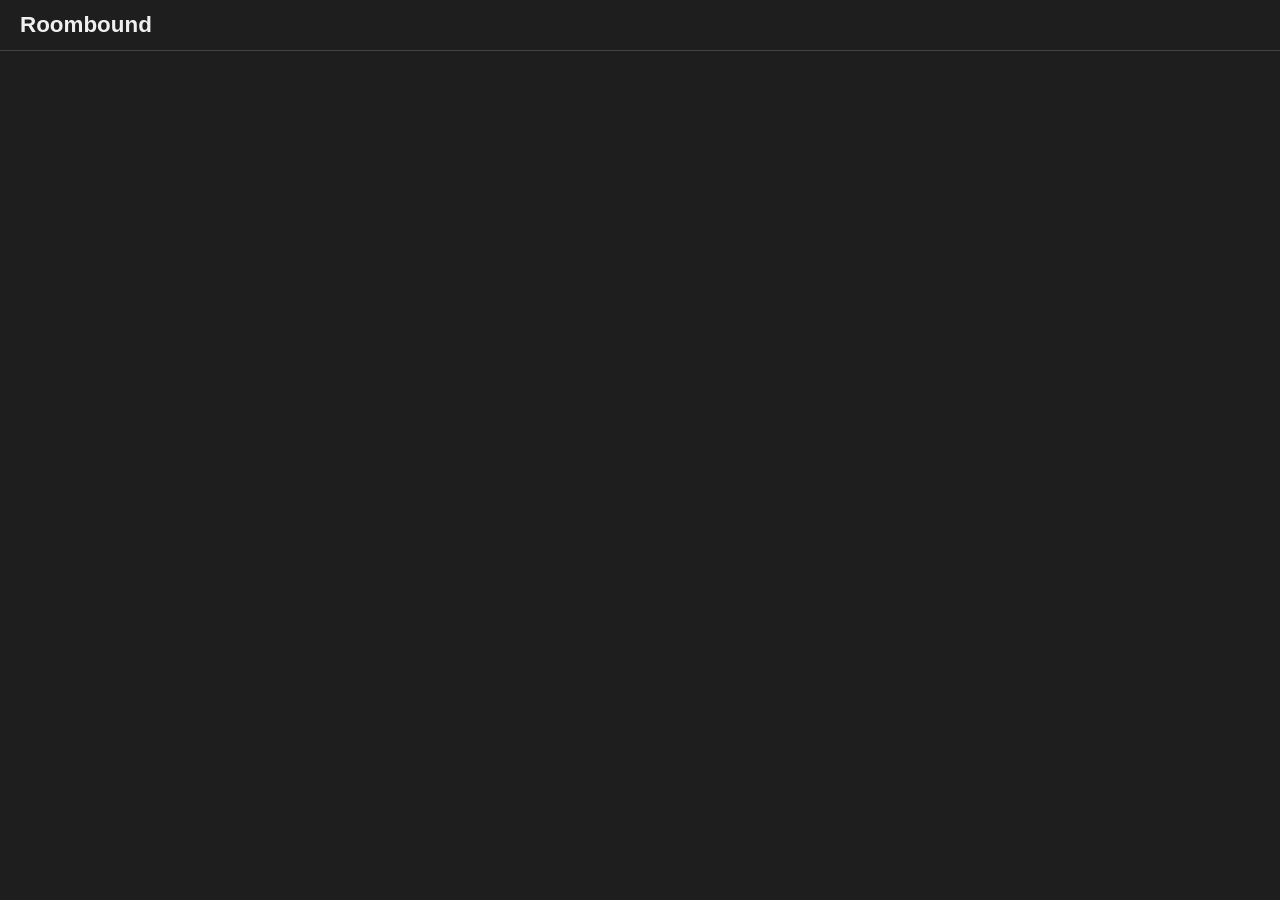
==== index.html @ f5f4c83a "very basic core setup" ====
<!DOCTYPE html>
<html lang="en">
<head>
    <meta charset="UTF-8">
    <meta name="viewport" content="width=device-width, initial-scale=1.0">

    <title>Roombound</title>
    <link rel="icon" type="image/x-icon" href="icons/favicon.ico">
    <link rel="icon" type="image/png" sizes="32x32" href="icons/favicon-32x32.png">
    <link rel="icon" type="image/png" sizes="16x16" href="icons/favicon-16x16.png">
    <link rel="apple-touch-icon" sizes="180x180" href="icons/apple-touch-icon.png">
    <link rel="manifest" href="icons/site.webmanifest">

    <link rel="stylesheet" href="style.css">
</head>

<body>
    <main id="app">
        <header id="app-header">
            <h1>Roombound</h1>
        </header>

        <section id="map" aria-label="Roombound map">
            <!-- The map visualization will be rendered here. -->
        </section>
    </main>

    <script type="module" src="js/main.js"></script>
</body>
</html>
---- style.css ----
* {
    box-sizing: border-box;
}

html,
body {
    margin: 0;
    width: 100%;
    height: 100%;
}

body {
    font-family: Arial, sans-serif;
    background: #1e1e1e;
    color: #f0f0f0;
}

#app {
    width: 100%;
    height: 100%;
    display: flex;
    flex-direction: column;
}

#app-header {
    flex: 0 0 auto;
    padding: 12px 20px;
    border-bottom: 1px solid #444;
}

#app-header h1 {
    margin: 0;
    font-size: 1.4rem;
}

#map {
    position: relative;
    flex: 1 1 auto;
    overflow: hidden;
}
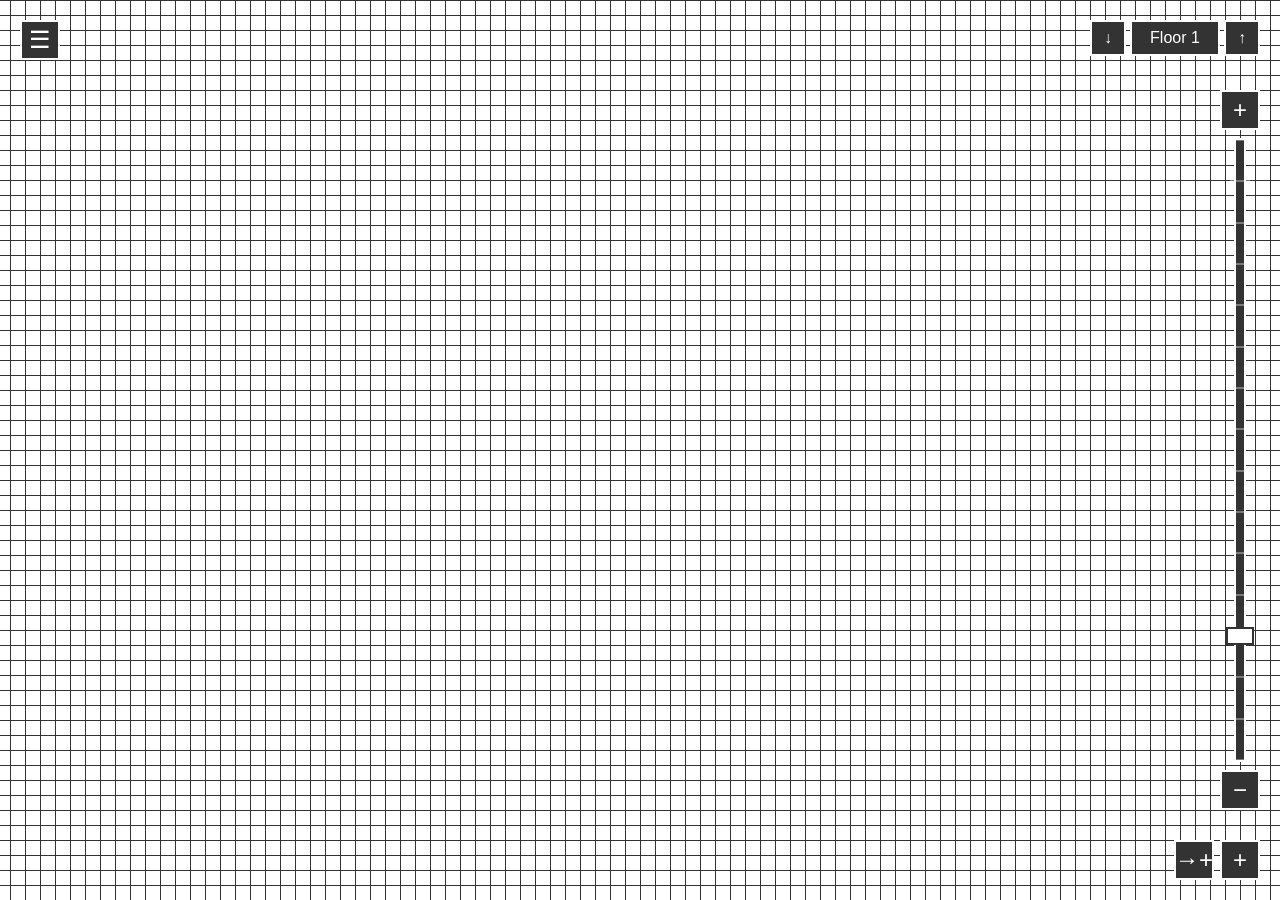
==== commit 8f0583bf: "refactoring moved *most* of the variable declarations to the start of their scope." ====
--- a/index.html
+++ b/index.html
@@ -16,9 +16,6 @@
 
 <body>
     <main id="app">
-        <header id="app-header">
-            <h1>Roombound</h1>
-        </header>
 
         <section id="map" aria-label="Roombound map">
             <!-- The map visualization will be rendered here. -->
--- a/style.css
+++ b/style.css
@@ -1,6 +1,11 @@
 * {
     box-sizing: border-box;
 }
+
+
+/* ============================================================
+   GLOBAL
+   ============================================================ */
 
 html,
 body {
@@ -11,30 +16,799 @@
 
 body {
     font-family: Arial, sans-serif;
-    background: #1e1e1e;
+    background: #ffffff;
     color: #f0f0f0;
 }
 
+
+/* ============================================================
+   APPLICATION LAYOUT
+   ============================================================ */
+
 #app {
     width: 100%;
     height: 100%;
+
     display: flex;
     flex-direction: column;
 }
 
 #app-header {
     flex: 0 0 auto;
+
     padding: 12px 20px;
+
     border-bottom: 1px solid #444;
 }
 
 #app-header h1 {
     margin: 0;
+
     font-size: 1.4rem;
 }
+
+
+/* ============================================================
+   MAP
+   ============================================================ */
 
 #map {
     position: relative;
+
     flex: 1 1 auto;
+
+    overflow: auto;
+}
+
+.map-world {
+    position: relative;
+
+    background-image:
+        linear-gradient(#333333 1px, transparent 1px),
+        linear-gradient(90deg, #333333 1px, transparent 1px);
+
+    background-size:
+        var(--grid-size)
+        var(--grid-size);
+
+    background-position: 0 0;
+}
+
+
+/* --- Rooms --- */
+
+.room {
+    position: absolute;
+
+    display: flex;
+    align-items: center;
+    justify-content: center;
+
+    border: 2px solid #ffffff;
+    background: #333333;
+
+    color: #ffffff;
+    text-align: center;
+    font-size: 16px;
+
     overflow: hidden;
+    z-index: 1;
+}
+
+
+/* --- Connections --- */
+
+.connections {
+    position: absolute;
+
+    top: 0;
+    left: 0;
+
+    width: 100%;
+    height: 100%;
+
+    pointer-events: none;
+    z-index: 0;
+}
+
+.connection {
+    stroke: black;
+    stroke-width: 3;
+}
+
+.connection-selected-endpoint {
+    fill: none;
+    stroke: black;
+    stroke-width: 2;
+    pointer-events: none;
+}
+
+/* --- Room Tooltip --- */
+
+.room-tooltip {
+    display: none;
+    position: fixed;
+
+    white-space: pre-line;
+    pointer-events: none;
+
+    color: black;
+    background: white;
+    border: 1px solid black;
+    padding: 4px 6px;
+
+    z-index: 1000;
+}
+
+
+/* ============================================================
+   ROOM EDITOR
+   ============================================================ */
+
+.room-editor {
+    position: fixed;
+
+    top: 20px;
+    right: 20px;
+
+    width: 300px;
+    min-width: 200px;
+    min-height: 300px;
+
+    padding: 10px;
+
+    resize: both;
+    overflow: auto;
+
+    display: flex;
+    flex-direction: column;
+
+    z-index: 1001;
+
+    color: black;
+    background: white;
+    border: 1px solid black;
+}
+
+.room-editor-delete {
+    padding: 4px 10px;
+    cursor: pointer;
+    color: #b00000;
+}
+
+/* --- Header --- */
+
+.room-editor-header {
+    cursor: move;
+    user-select: none;
+
+    color: rgb(0, 0, 0);
+    background: rgb(38, 51, 230);
+    border: 1px solid black;
+
+    display: flex;
+    align-items: center;
+    justify-content: space-between;
+}
+
+.room-editor-close {
+    padding: 0 4px;
+
+    border: none;
+    background: transparent;
+
+    color: #ff0000;
+    font-size: 20px;
+    font-weight: bold;
+
+    cursor: pointer;
+}
+
+
+/* --- Content --- */
+
+.room-editor-content {
+    display: flex;
+    flex-direction: column;
+    gap: 6px;
+
+    padding-top: 6px;
+
+    flex: 1;
+    min-height: 0;
+}
+
+.room-editor-field {
+    display: grid;
+    grid-template-columns: 60px 1fr;
+    align-items: center;
+}
+
+.room-editor-notes {
+    display: flex;
+    flex-direction: column;
+    align-items: center;
+    gap: 4px;
+
+    flex: 1;
+    min-height: 0;
+}
+
+.room-editor-notes textarea {
+    width: 100%;
+    flex: 1;
+    min-height: 0;
+
+    resize: none;
+}
+
+
+/* --- Buttons --- */
+
+.room-editor-buttons {
+    display: flex;
+    justify-content: center;
+    gap: 6px;
+    margin-top: 6px;
+}
+
+.room-editor-save,
+.room-editor-cancel {
+    padding: 4px 10px;
+
+    cursor: pointer;
+}
+
+
+/* ============================================================
+   CONNECTION EDITOR
+   ============================================================ */
+
+.connection-editor {
+    position: fixed;
+
+    top: 20px;
+    right: 340px;
+
+    width: 300px;
+    min-width: 200px;
+    min-height: 300px;
+
+    padding: 10px;
+
+    resize: both;
+    overflow: auto;
+
+    display: flex;
+    flex-direction: column;
+
+    z-index: 1001;
+
+    color: black;
+    background: white;
+    border: 1px solid black;
+}
+
+.connection-editor-endpoint-options {
+    display: flex;
+    flex-direction: column;
+
+    width: 100%;
+}
+
+.connection-endpoint-range {
+    fill: none;
+    stroke: #888;
+    stroke-width: 3px;
+    pointer-events: none;
+}
+
+.connection-editor-room-select {
+    width: 100%;
+
+    padding: 4px 8px;
+}
+
+.connection-editor-side-options {
+    display: grid;
+    grid-template-columns: auto 1fr;
+    align-items: center;
+    gap: 6px;
+
+    width: 100%;
+
+    padding-top: 4px;
+}
+
+.connection-editor-side-select {
+    width: 100%;
+
+    padding: 4px 8px;
+}
+
+/* --- Header --- */
+
+.connection-editor-header {
+    cursor: move;
+    user-select: none;
+
+    color: rgb(0, 0, 0);
+    background: rgb(38, 51, 230);
+    border: 1px solid black;
+
+    display: flex;
+    align-items: center;
+    justify-content: space-between;
+}
+
+.connection-editor-close {
+    padding: 0 4px;
+
+    border: none;
+    background: transparent;
+
+    color: #ff0000;
+    font-size: 20px;
+    font-weight: bold;
+
+    cursor: pointer;
+}
+
+
+/* --- Content --- */
+
+.connection-editor-content {
+    display: flex;
+    flex-direction: column;
+    gap: 6px;
+
+    padding-top: 6px;
+
+    flex: 1;
+    min-height: 0;
+}
+
+.connection-editor-connection {
+    padding: 4px;
+
+    border: 1px solid #999;
+
+    cursor: pointer;
+}
+
+.connection-editor-connection.selected {
+    border: 2px solid black;
+}
+
+.connection-editor-connection-group {
+    border: 1px solid #999;
+
+    overflow: hidden;
+}
+
+.connection-editor-connection-group
+.connection-editor-connection {
+    border: none;
+    border-bottom: 1px solid #999;
+}
+
+.connection-editor-connection-group
+.connection-editor-connection.selected {
+    border: none;
+    border-bottom: 2px solid black;
+}
+
+.connection-editor-options {
+    display: grid;
+    grid-template-columns: 1fr auto 1fr;
+
+    width: 100%;
+}
+
+.connection-editor-direction-options {
+    display: grid;
+    grid-template-columns: repeat(3, 1fr);
+
+    width: 100%;
+}
+
+.connection-editor-direction-options button {
+    padding: 4px 8px;
+
+    cursor: pointer;
+}
+
+.connection-editor-endpoint,
+.connection-editor-direction {
+    padding: 4px 8px;
+
+    cursor: pointer;
+}
+
+.connection-editor-direction {
+    min-width: 40px;
+}
+
+.connection-editor-endpoint.selected {
+    border: 2px solid black;
+}
+
+
+/* ============================================================
+   MAP TOOLS
+   ============================================================ */
+
+
+/* --- Tool Buttons --- */
+
+.map-tools {
+    position: fixed;
+
+    right: 20px;
+    bottom: 20px;
+
+    display: flex;
+    flex-direction: row;
+    gap: 6px;
+
+    z-index: 1000;
+}
+
+.map-tool-button {
+    width: 40px;
+    height: 40px;
+
+    display: flex;
+    align-items: center;
+    justify-content: center;
+
+    padding: 0;
+
+    color: white;
+    background: #333333;
+    border: 2px solid white;
+
+    font-size: 24px;
+    line-height: 1;
+
+    cursor: pointer;
+}
+
+
+/* --- Tooltips --- */
+
+.map-tool-tooltip {
+    position: absolute;
+
+    right: 0;
+    bottom: 48px;
+
+    padding: 4px 8px;
+
+    white-space: nowrap;
+
+    color: black;
+    background: white;
+    border: 1px solid black;
+
+    opacity: 0;
+    visibility: hidden;
+
+    transition:
+        opacity 0.2s ease,
+        visibility 0.2s ease;
+
+    transition-delay: 0.5s;
+
+    pointer-events: none;
+}
+
+.map-tool-button:hover .map-tool-tooltip {
+    opacity: 1;
+    visibility: visible;
+
+    transition-delay: 0.5s;
+}
+
+/* ============================================================
+   HAMBURGER MENU
+   ============================================================ */
+
+.menu-control {
+    position: fixed;
+
+    top: 20px;
+    left: 20px;
+
+    z-index: 1002;
+}
+
+.menu-button {
+    width: 40px;
+    height: 40px;
+
+    display: flex;
+    align-items: center;
+    justify-content: center;
+
+    padding: 0;
+
+    color: white;
+    background: #333333;
+    border: 2px solid white;
+
+    font-size: 24px;
+    line-height: 1;
+
+    cursor: pointer;
+}
+
+.menu-button:hover {
+    background: #555555;
+}
+
+.menu-panel {
+    position: absolute;
+
+    top: 48px;
+    left: 0;
+
+    min-width: 160px;
+
+    background: white;
+    border: 1px solid black;
+
+    display: flex;
+    flex-direction: column;
+}
+
+.menu-item {
+    width: 100%;
+
+    padding: 8px 12px;
+
+    color: black;
+    background: white;
+    border: none;
+    border-bottom: 1px solid #ddd;
+
+    text-align: left;
+    font-size: 14px;
+
+    cursor: pointer;
+}
+
+.menu-item:last-child {
+    border-bottom: none;
+}
+
+.menu-item:hover:not(:disabled) {
+    background: #eee;
+}
+
+.menu-item-disabled {
+    color: #999;
+    background: #f5f5f5;
+    cursor: default;
+}
+
+
+/* ============================================================
+   NEW MAP CONFIRMATION
+   ============================================================ */
+
+.new-map-overlay {
+    position: fixed;
+
+    inset: 0;
+
+    display: flex;
+    align-items: center;
+    justify-content: center;
+
+    background: rgba(0, 0, 0, 0.5);
+
+    z-index: 2000;
+}
+
+.new-map-dialog {
+    width: 360px;
+    max-width: calc(100vw - 40px);
+
+    padding: 20px;
+
+    color: black;
+    background: white;
+    border: 2px solid black;
+}
+
+.new-map-dialog h2 {
+    margin: 0 0 12px;
+    font-size: 1.2rem;
+}
+
+.new-map-dialog p {
+    margin: 0 0 20px;
+}
+
+.new-map-buttons {
+    display: flex;
+    justify-content: flex-start;
+    gap: 6px;
+}
+
+.new-map-buttons button {
+    padding: 6px 10px;
+
+    cursor: pointer;
+}
+
+.new-map-save {
+    font-weight: bold;
+}
+
+.new-map-discard {
+    color: #b00000;
+}
+
+/* ============================================================
+ZOOM CONTROL
+============================================================ */
+
+.zoom-control {
+    position: fixed;
+    top: 10%;
+    right: 20px;
+    width: 40px;
+    height: 80%;
+    display: flex;
+    flex-direction: column;
+    align-items: center;
+    justify-content: space-between;
+    z-index: 1000;
+}
+
+.zoom-button {
+    width: 40px;
+    height: 40px;
+    display: flex;
+    align-items: center;
+    justify-content: center;
+    padding: 0;
+    color: white;
+    background: #333333;
+    border: 2px solid white;
+    font-size: 24px;
+    line-height: 1;
+    cursor: pointer;
+}
+
+.zoom-button:hover {
+    background: #555555;
+}
+
+.zoom-track {
+    position: relative;
+    width: 12px;
+    flex: 1;
+    margin: 8px 0;
+    background: #333333;
+    border: 2px solid white;
+    cursor: pointer;
+}
+
+.zoom-marks {
+    position: absolute;
+    inset: 0;
+    pointer-events: none;
+}
+
+.zoom-mark {
+    position: absolute;
+    left: 50%;
+    width: 20px;
+    height: 2px;
+    padding: 0;
+    transform: translate(-50%, 50%);
+    background: rgba(255, 255, 255, 0.35);
+    border: none;
+    cursor: pointer;
+    pointer-events: auto;
+}
+
+.zoom-mark:hover {
+    background: rgba(255, 255, 255, 0.8);
+}
+
+.zoom-handle {
+    position: absolute;
+    left: 50%;
+    width: 28px;
+    height: 18px;
+    padding: 0;
+    transform: translate(-50%, 50%);
+    background: #ffffff;
+    border: 2px solid #333333;
+    cursor: grab;
+    z-index: 2;
+}
+
+.zoom-handle:hover {
+    background: #dddddd;
+}
+
+.zoom-handle:active {
+    cursor: grabbing;
+}
+
+/* ============================================================
+   FLOOR CONTROL
+   ============================================================ */
+
+.floor-control {
+    position: fixed;
+    top: 20px;
+    right: 20px;
+
+    display: flex;
+    align-items: center;
+    gap: 4px;
+
+    z-index: 1000;
+}
+
+.floor-button,
+.floor-display {
+    height: 36px;
+    min-width: 36px;
+    padding: 0 10px;
+
+    display: flex;
+    align-items: center;
+    justify-content: center;
+
+    background: #333;
+    color: white;
+    border: 2px solid white;
+
+    font-size: 16px;
+    cursor: pointer;
+}
+
+.floor-display {
+    min-width: 90px;
+}
+
+.floor-dropdown {
+    position: absolute;
+    top: 42px;
+    right: 0;
+
+    min-width: 160px;
+    background: white;
+    border: 1px solid black;
+
+    display: flex;
+    flex-direction: column;
+
+    z-index: 1001;
+}
+
+.floor-dropdown-item {
+    padding: 6px 12px;
+    text-align: left;
+    background: white;
+    border: none;
+    border-bottom: 1px solid #ddd;
+    cursor: pointer;
+    color: black;
+}
+
+.floor-dropdown-item:hover {
+    background: #eee;
+}
+
+.floor-dropdown-item.selected {
+    font-weight: bold;
+    background: #ddd;
 }
